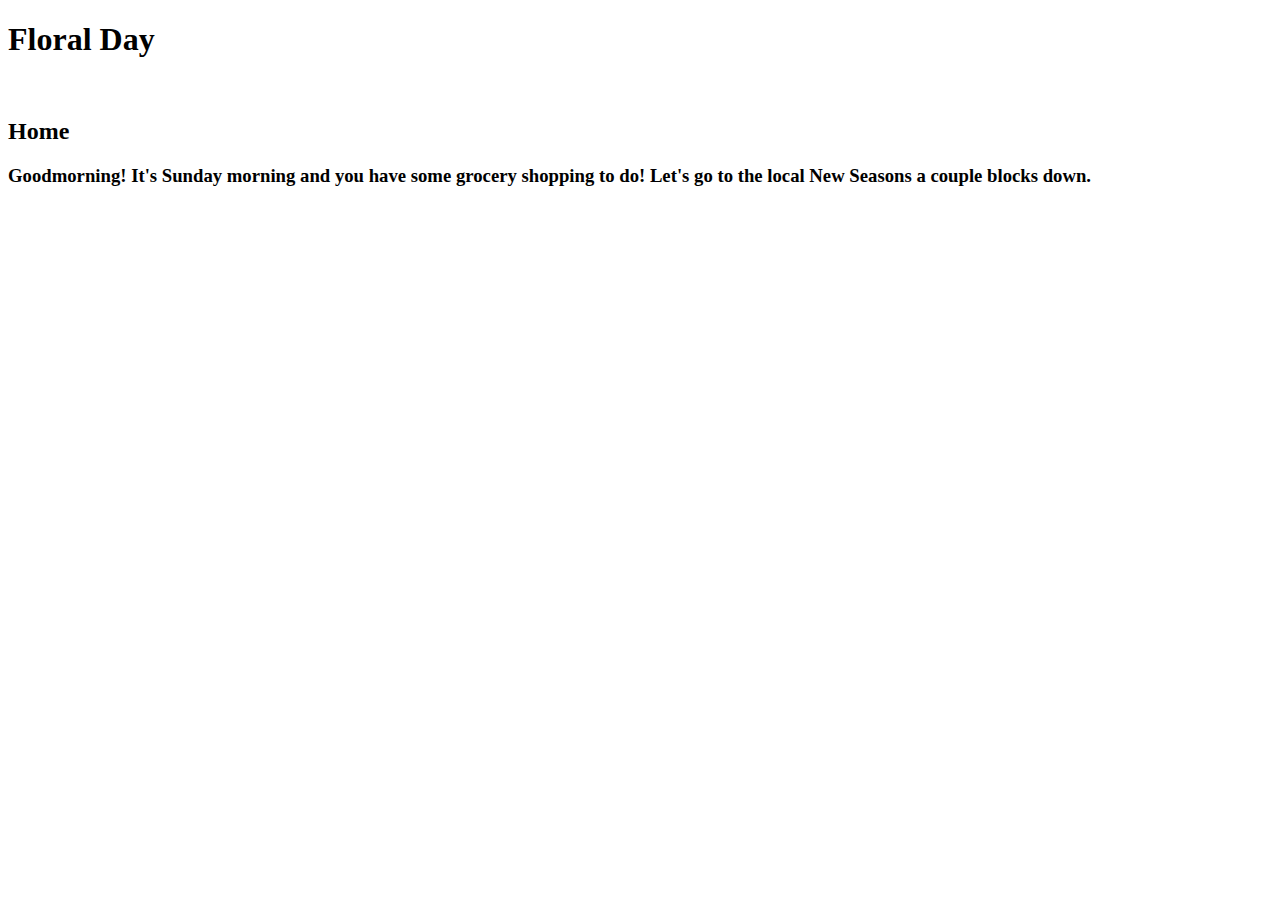
==== home/index.html @ 8cbe0b8d "managing to change the page upon clicking the button" ====
<!DOCTYPE html>
<html lang="en">

<head>
    <meta charset="UTF-8">
    <meta name="viewport" content="width=device-width, initial-scale=1.0">
    <meta http-equiv="X-UA-Compatible" content="ie=edge">
    <!-- <link rel="stylesheet" href="style.css"> -->
    <title>Document</title>
</head>

<body>
    <header>
        <h1>Floral Day</h1>
        <div class='specs'>
            <img id='avatar' src=''>
            <span id='name'></span>
            <span id='count'></span>
        </div>
    </header>
    <main>
        <h2>
            Home
        </h2>
        <h3>
            Goodmorning! It's Sunday morning and you have some grocery shopping to do! Let's go to the local New Seasons a couple blocks down.
        </h3>
        <nav id='tasks'>

        </nav>
    </main>
    <script type="module" src="app.js"></script>
</body>

</html>
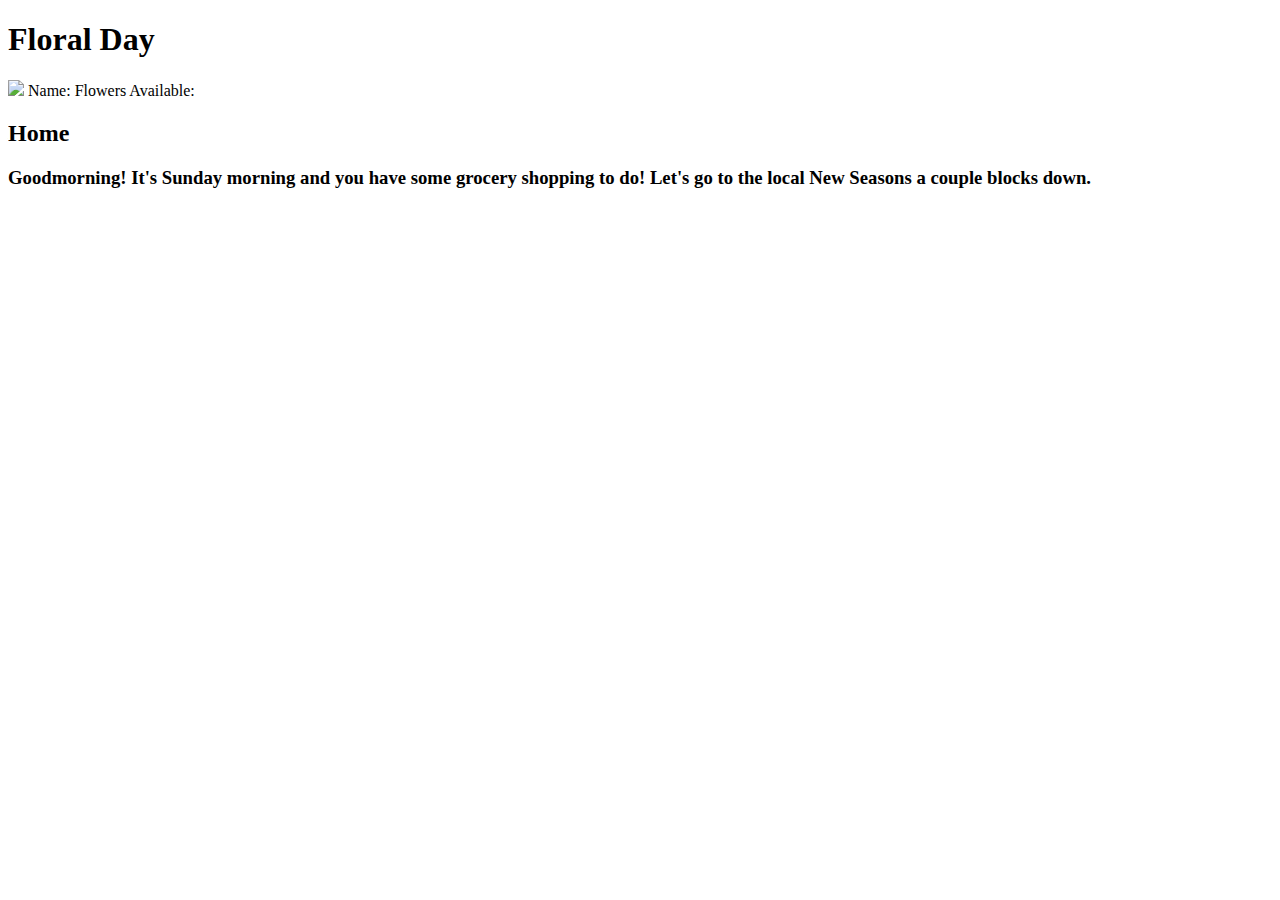
==== commit 110f1856: "updates to render the places page and change the appearance when the user makes a choice" ====
--- a/home/index.html
+++ b/home/index.html
@@ -14,8 +14,8 @@
         <h1>Floral Day</h1>
         <div class='specs'>
             <img id='avatar' src=''>
-            <span id='name'></span>
-            <span id='count'></span>
+            Name: <span id='name'></span>
+            Flowers Available:<span id='count'></span>
         </div>
     </header>
     <main>
@@ -29,7 +29,7 @@
 
         </nav>
     </main>
-    <script type="module" src="app.js"></script>
+    <script type="module" src="home.js"></script>
 </body>
 
 </html>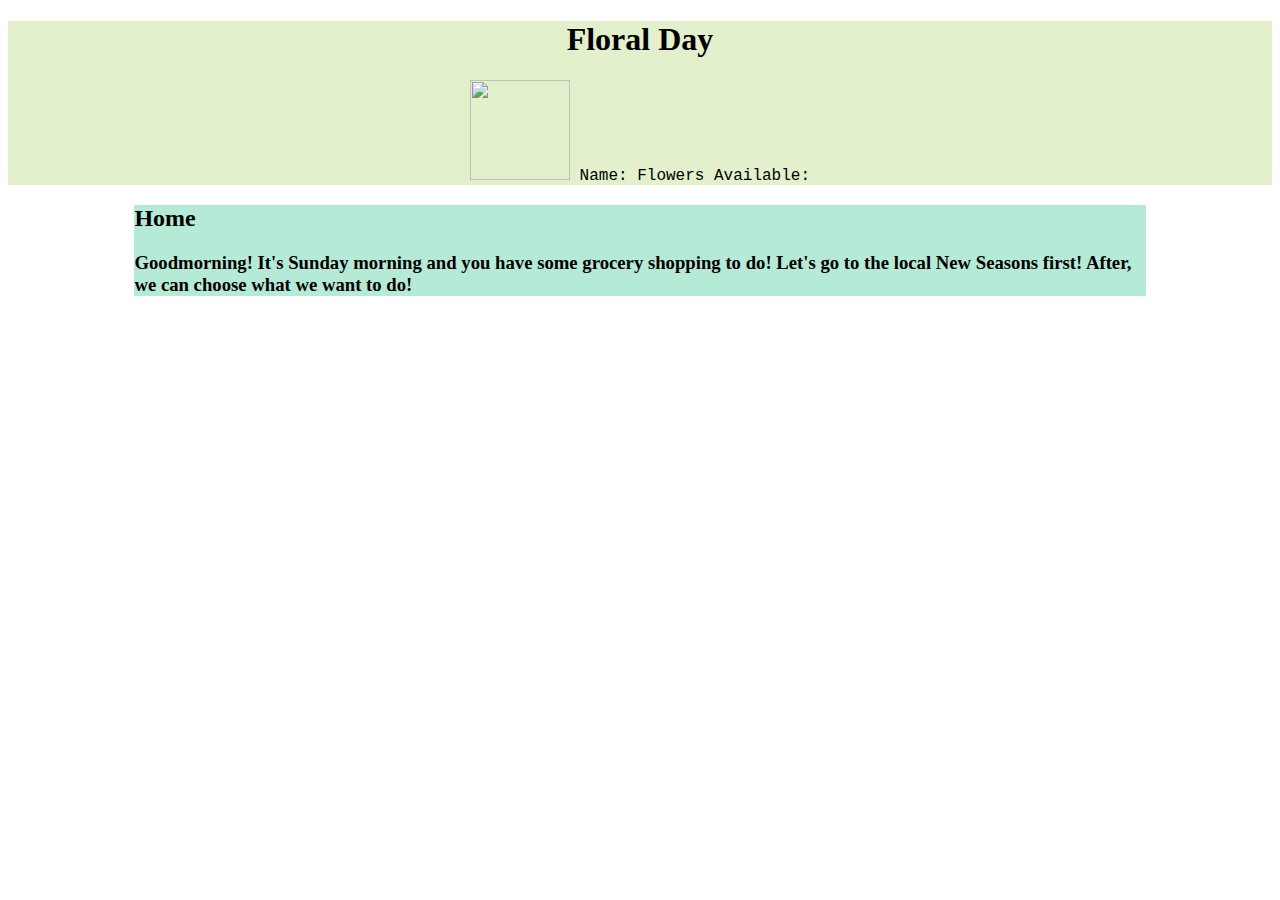
==== commit 9352f78f: "minimal styling to make the map easier to navigate" ====
--- a/home/index.html
+++ b/home/index.html
@@ -5,7 +5,7 @@
     <meta charset="UTF-8">
     <meta name="viewport" content="width=device-width, initial-scale=1.0">
     <meta http-equiv="X-UA-Compatible" content="ie=edge">
-    <!-- <link rel="stylesheet" href="style.css"> -->
+    <link rel="stylesheet" href="style.css">
     <title>Document</title>
 </head>
 
@@ -23,7 +23,7 @@
             Home
         </h2>
         <h3>
-            Goodmorning! It's Sunday morning and you have some grocery shopping to do! Let's go to the local New Seasons a couple blocks down.
+            Goodmorning! It's Sunday morning and you have some grocery shopping to do! Let's go to the local New Seasons first! After, we can choose what we want to do!
         </h3>
         <nav id='tasks'>
 
--- a/home/style.css
+++ b/home/style.css
@@ -0,0 +1,36 @@
+header {
+    background-color: #E2F0CB;
+    text-align: center;
+}
+
+#avatar {
+    width: 100px;
+    height: 100px;
+}
+
+#name, #count {
+    font-family: 'Courier New', Courier, monospace;
+}
+
+.specs {
+    font-family: 'Courier New', Courier, monospace;
+}
+
+main {
+    width: 80%;
+    background-color:#B5EAD7;
+    margin: 0px auto;
+}
+
+h3 {
+    margin-top: 10px;
+    margin-bottom: 10px;
+}
+
+nav {
+    text-align: center;
+}
+
+.action {
+    margin: 10px;
+}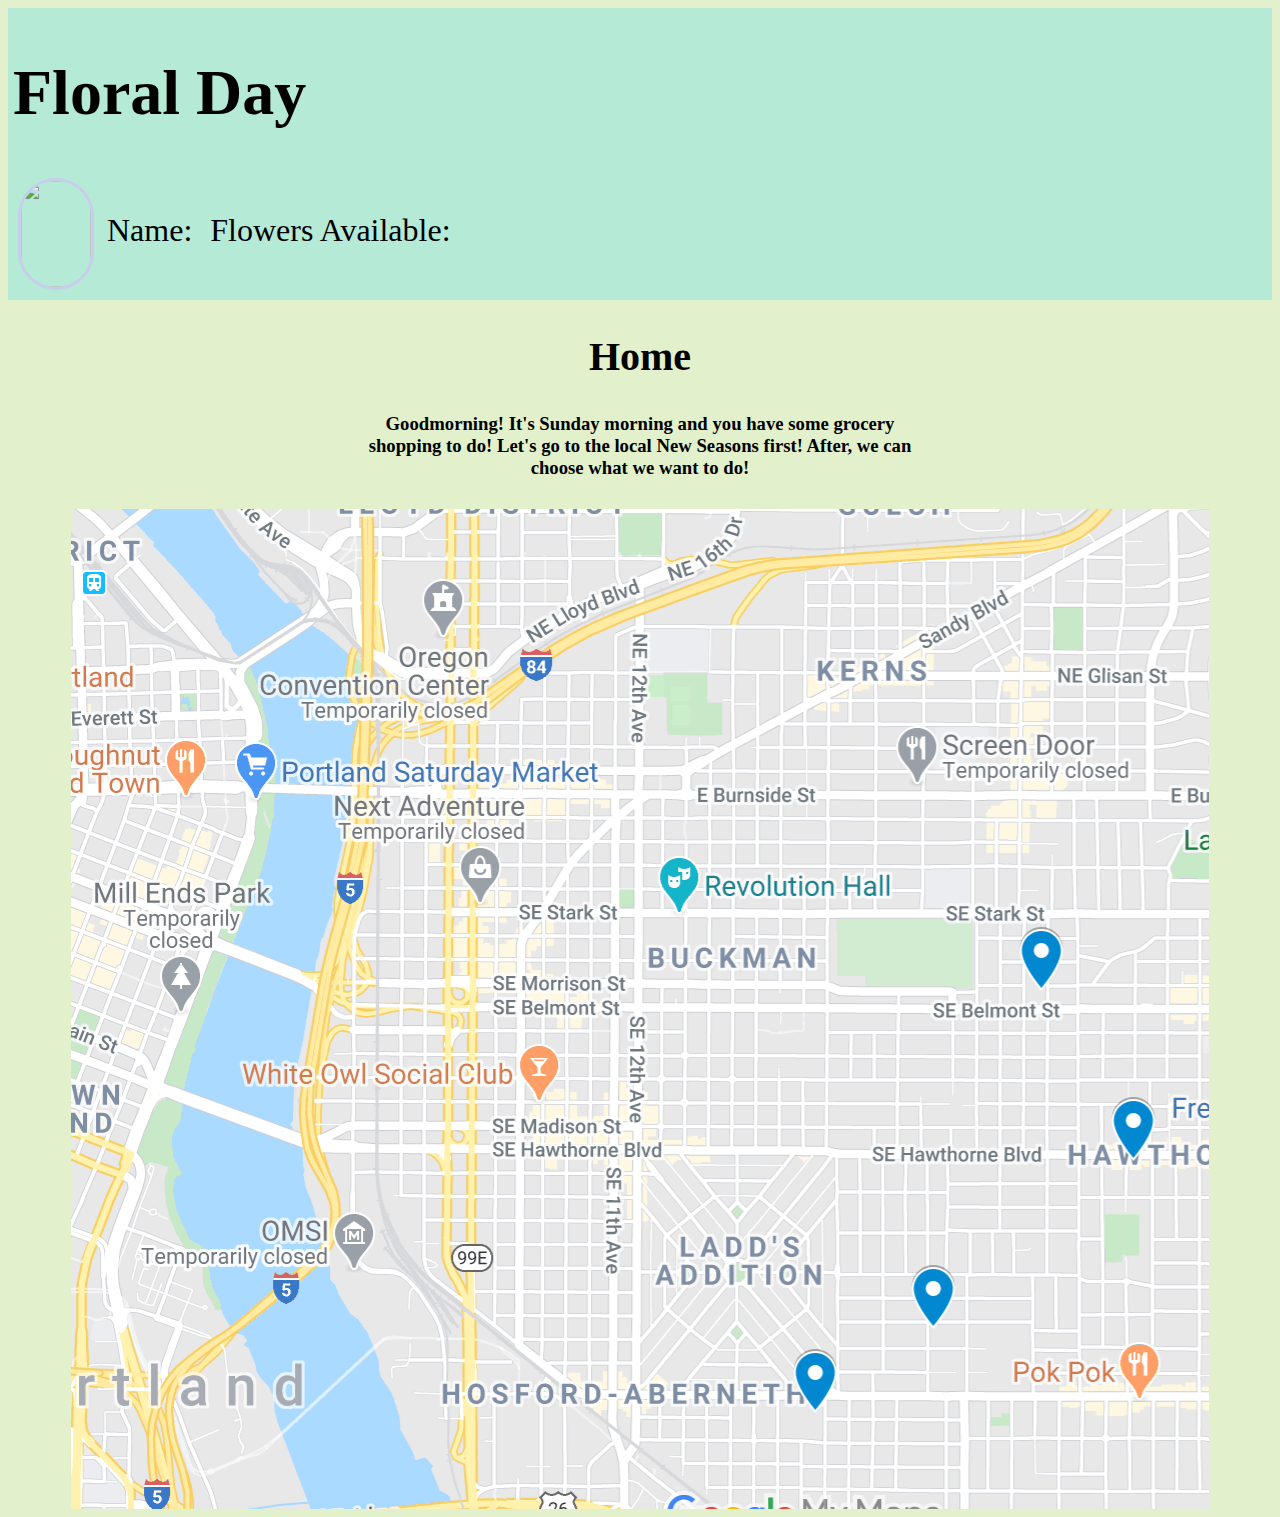
==== commit c53d7284: "making css good and fixing bugs" ====
--- a/home/index.html
+++ b/home/index.html
@@ -5,14 +5,15 @@
     <meta charset="UTF-8">
     <meta name="viewport" content="width=device-width, initial-scale=1.0">
     <meta http-equiv="X-UA-Compatible" content="ie=edge">
-    <link rel="stylesheet" href="style.css">
+    <link rel="stylesheet" href="./home.css">
+    <link rel="stylesheet" href="../common/common.css">
     <title>Document</title>
 </head>
 
 <body>
     <header>
-        <h1>Floral Day</h1>
-        <div class='specs'>
+        <h1 id='fd'>Floral Day</h1>
+        <div id='specs'>
             <img id='avatar' src=''>
             Name: <span id='name'></span>
             Flowers Available:<span id='count'></span>
--- a/home/home.css
+++ b/home/home.css
@@ -0,0 +1,17 @@
+#tasks {
+    background-image: url('../assets/places/portland.png');
+    height: 1000px;
+    font-size: 25px;
+}
+
+h3 {
+    font-size: 24x;
+    width: 50%;
+    margin: auto;
+    margin-bottom: 30px;
+}
+
+h2 {
+    font-size: 40px;
+}
+
--- a/common/common.css
+++ b/common/common.css
@@ -0,0 +1,55 @@
+@font-face {
+    font-family: 'lobster';
+    src: './fonts/Lobster/OFL.txt';
+}
+
+@font-face {
+    font-family: 'roboto';
+    src: './fonts/Roboto/Roboto-Black.ttf';
+    src: './fonts/Roboto/Roboto-BlackItalic.ttf'
+}
+
+body {
+    background-color:#E2F0CB ;
+}
+
+header {
+    background-color: #B5EAD7;
+    padding: 5px;
+    font-family: 'lobster';
+    font-size: 32px;
+    display: flex;
+    flex-wrap: wrap;
+    align-items: center;
+}
+
+main {
+    width: 90%;
+    background-color:#E2F0CB;
+    margin: 0px auto;
+    height: 100%;
+    text-align: center;
+    font-family: 'roboto';
+}
+
+#specs {
+    float: right; 
+}
+
+#fd {
+    float: left;
+    margin-right: 55%;
+}
+
+#avatar{
+    width: 70px;
+    height: 106px;
+    border: 3px solid #C7CEEA;
+    border-radius: 50px;
+    margin-right: 10px;
+    vertical-align: middle;
+}
+
+#avatar, #name, #count {
+    margin: 5px;
+}
